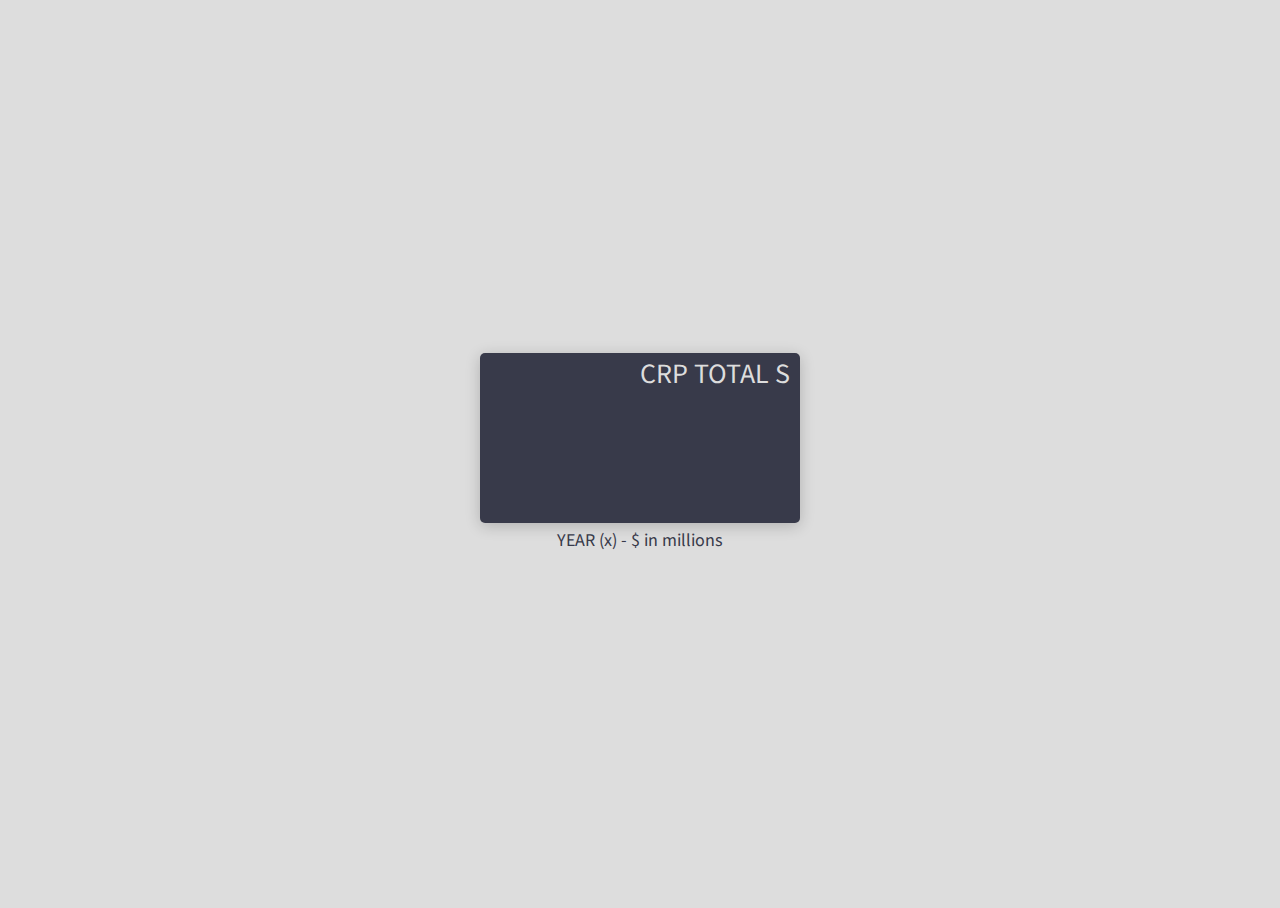
==== index.html @ 1e3cc3f4 "moved index.html out so githubpages can see it" ====
<!DOCTYPE html>
<html lang="en">
<head>
    <meta charset="UTF-8">
    <meta name="viewport" content="width=device-width, initial-scale=1.0">
    <link rel="stylesheet" href="./style.css">
    <script src="https://d3js.org/d3.v5.min.js"></script>
    <title>Scatterplot Graph</title>
</head>
<body>
    <svg id='canvas'>
        <text id='title' y='20' x='150'>CRP Total Subsidies Per Category</text>
    </svg>
    <div id='legend'>
        YEAR (x) - $ in millions </br>
    </div>
    <div id='tooltip'>
        
    </div>
</body>
<script defer src='script.js'></script>
<script defer src='https://cdn.freecodecamp.org/testable-projects-fcc/v1/bundle.js'></script>
</html>
---- style.css ----
@import url('https://fonts.googleapis.com/css2?family=Source+Sans+Pro&display=swap');

*{
    font-family: 'Source Sans Pro', sans-serif;
}

html{
    height: 100%
}

body {
    background-color: rgb(221, 221, 221);
    display: flex;
    flex-direction: column;
    justify-content: center;
    align-items: center;
    height: 100%;
}

svg{
    background-color: rgb(56, 58, 74);
    box-shadow: 0px 3px 15px rgba(0,0,0,0.2);
    border-radius: 5px;
    padding: 10px;
}

.bar{
    background-color: #2B7A78;
    border-color: #2B7A78;
    fill: #2B7A78;
}

.dot:hover{
    fill: rgb(221, 221, 221)
}

g{
    color: rgb(221, 221, 221)
}

#tooltip{
    visibility: hidden;
    height: auto;
    width: auto;
    margin-top: 5px;
    color: rgb(56, 58, 74);
    font-size: 24px;
    margin-bottom: 5px;
}

#legend{
    margin-top: 5px;
    color: rgb(56, 58, 74);
    font-size: 18px;
    text-align: center;
}

#title{
    font-size: 28px;
    fill: rgb(221, 221, 221);
    text-transform: uppercase;
}
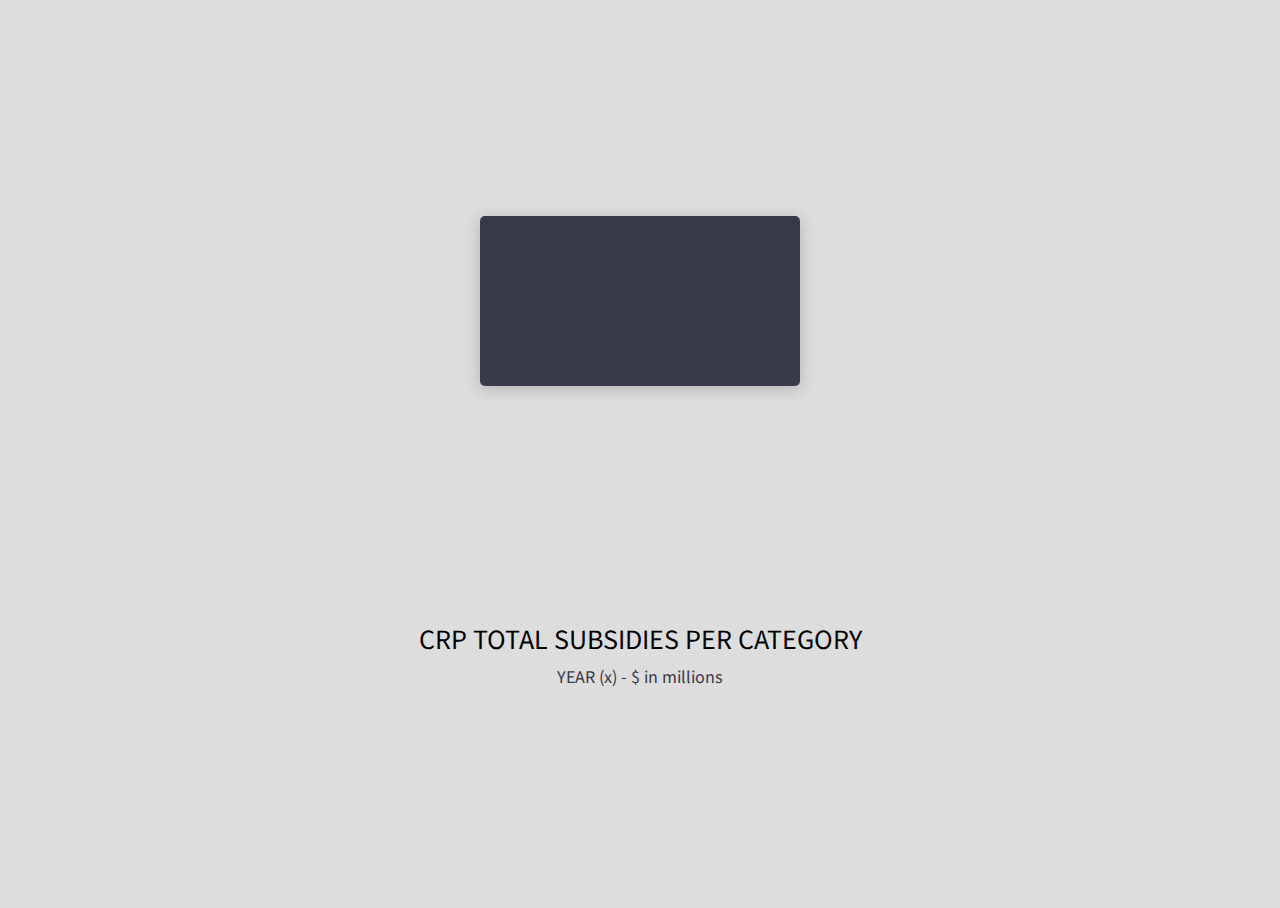
==== commit 1fb2bf67: "Added loading bar to display to the user when it's loading slow" ====
--- a/index.html
+++ b/index.html
@@ -9,6 +9,7 @@
 </head>
 <body>
     <svg id='canvas'>
+        <div class="loader", id="loader">Loading...</div>
         <text id='title' y='20' x='150'>CRP Total Subsidies Per Category</text>
     </svg>
     <div id='legend'>
@@ -19,5 +20,4 @@
     </div>
 </body>
 <script defer src='script.js'></script>
-<script defer src='https://cdn.freecodecamp.org/testable-projects-fcc/v1/bundle.js'></script>
 </html>--- a/style.css
+++ b/style.css
@@ -59,4 +59,87 @@
     font-size: 28px;
     fill: rgb(221, 221, 221);
     text-transform: uppercase;
-}+}
+
+/* SPINNER CONTENT */
+.loader {
+    color: #ffffff;
+    font-size: 90px;
+    text-indent: -9999em;
+    overflow: hidden;
+    width: 1em;
+    height: 1em;
+    border-radius: 50%;
+    margin: 72px auto;
+    position: relative;
+    -webkit-transform: translateZ(0);
+    -ms-transform: translateZ(0);
+    transform: translateZ(0);
+    -webkit-animation: load6 1.7s infinite ease, round 1.7s infinite ease;
+    animation: load6 1.7s infinite ease, round 1.7s infinite ease;
+  }
+  @-webkit-keyframes load6 {
+    0% {
+      box-shadow: 0 -0.83em 0 -0.4em, 0 -0.83em 0 -0.42em, 0 -0.83em 0 -0.44em, 0 -0.83em 0 -0.46em, 0 -0.83em 0 -0.477em;
+    }
+    5%,
+    95% {
+      box-shadow: 0 -0.83em 0 -0.4em, 0 -0.83em 0 -0.42em, 0 -0.83em 0 -0.44em, 0 -0.83em 0 -0.46em, 0 -0.83em 0 -0.477em;
+    }
+    10%,
+    59% {
+      box-shadow: 0 -0.83em 0 -0.4em, -0.087em -0.825em 0 -0.42em, -0.173em -0.812em 0 -0.44em, -0.256em -0.789em 0 -0.46em, -0.297em -0.775em 0 -0.477em;
+    }
+    20% {
+      box-shadow: 0 -0.83em 0 -0.4em, -0.338em -0.758em 0 -0.42em, -0.555em -0.617em 0 -0.44em, -0.671em -0.488em 0 -0.46em, -0.749em -0.34em 0 -0.477em;
+    }
+    38% {
+      box-shadow: 0 -0.83em 0 -0.4em, -0.377em -0.74em 0 -0.42em, -0.645em -0.522em 0 -0.44em, -0.775em -0.297em 0 -0.46em, -0.82em -0.09em 0 -0.477em;
+    }
+    100% {
+      box-shadow: 0 -0.83em 0 -0.4em, 0 -0.83em 0 -0.42em, 0 -0.83em 0 -0.44em, 0 -0.83em 0 -0.46em, 0 -0.83em 0 -0.477em;
+    }
+  }
+  @keyframes load6 {
+    0% {
+      box-shadow: 0 -0.83em 0 -0.4em, 0 -0.83em 0 -0.42em, 0 -0.83em 0 -0.44em, 0 -0.83em 0 -0.46em, 0 -0.83em 0 -0.477em;
+    }
+    5%,
+    95% {
+      box-shadow: 0 -0.83em 0 -0.4em, 0 -0.83em 0 -0.42em, 0 -0.83em 0 -0.44em, 0 -0.83em 0 -0.46em, 0 -0.83em 0 -0.477em;
+    }
+    10%,
+    59% {
+      box-shadow: 0 -0.83em 0 -0.4em, -0.087em -0.825em 0 -0.42em, -0.173em -0.812em 0 -0.44em, -0.256em -0.789em 0 -0.46em, -0.297em -0.775em 0 -0.477em;
+    }
+    20% {
+      box-shadow: 0 -0.83em 0 -0.4em, -0.338em -0.758em 0 -0.42em, -0.555em -0.617em 0 -0.44em, -0.671em -0.488em 0 -0.46em, -0.749em -0.34em 0 -0.477em;
+    }
+    38% {
+      box-shadow: 0 -0.83em 0 -0.4em, -0.377em -0.74em 0 -0.42em, -0.645em -0.522em 0 -0.44em, -0.775em -0.297em 0 -0.46em, -0.82em -0.09em 0 -0.477em;
+    }
+    100% {
+      box-shadow: 0 -0.83em 0 -0.4em, 0 -0.83em 0 -0.42em, 0 -0.83em 0 -0.44em, 0 -0.83em 0 -0.46em, 0 -0.83em 0 -0.477em;
+    }
+  }
+  @-webkit-keyframes round {
+    0% {
+      -webkit-transform: rotate(0deg);
+      transform: rotate(0deg);
+    }
+    100% {
+      -webkit-transform: rotate(360deg);
+      transform: rotate(360deg);
+    }
+  }
+  @keyframes round {
+    0% {
+      -webkit-transform: rotate(0deg);
+      transform: rotate(0deg);
+    }
+    100% {
+      -webkit-transform: rotate(360deg);
+      transform: rotate(360deg);
+    }
+  }
+  
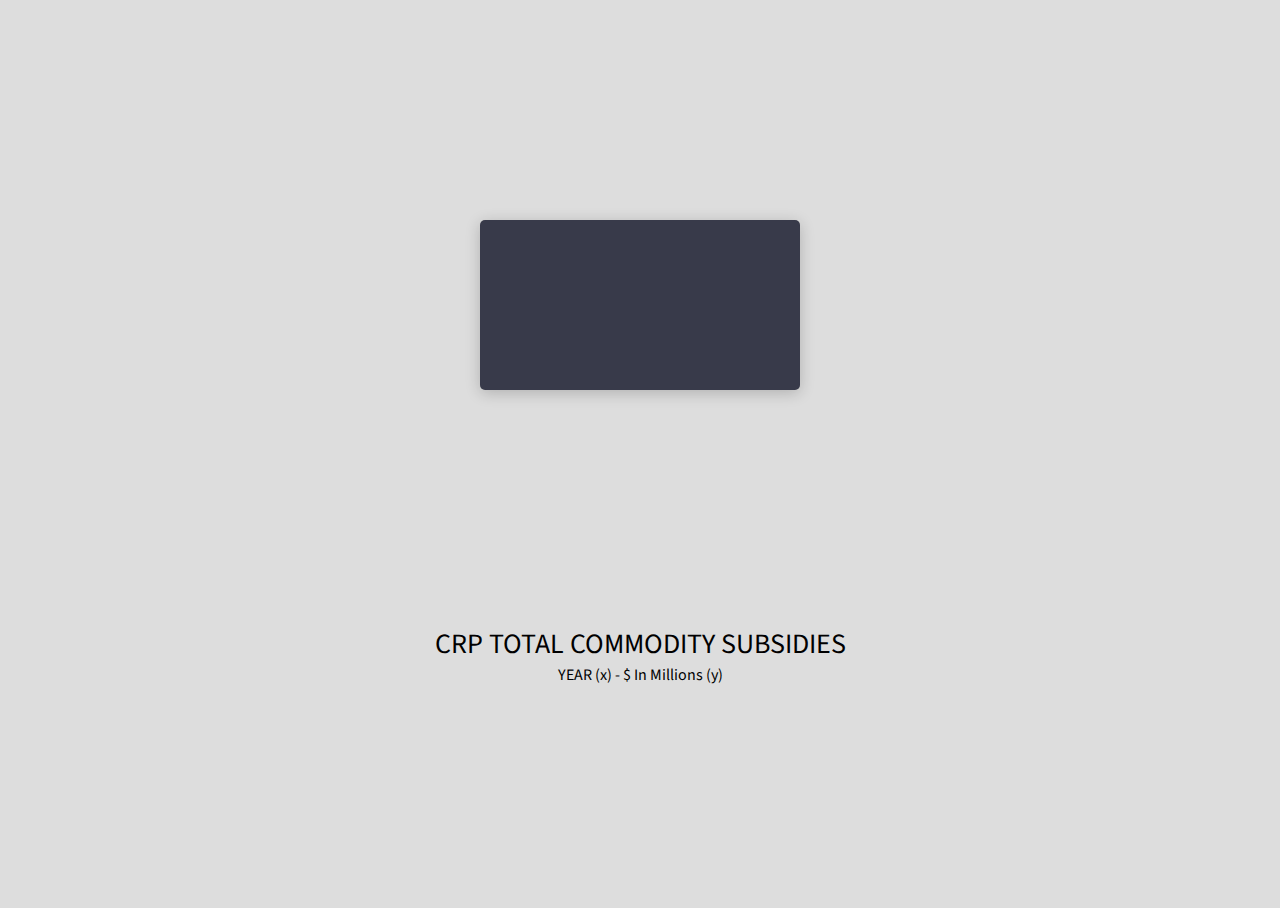
==== commit 9be5d5df: "Updated title to be correct" ====
--- a/index.html
+++ b/index.html
@@ -10,10 +10,10 @@
 <body>
     <svg id='canvas'>
         <div class="loader", id="loader">Loading...</div>
-        <text id='title' y='20' x='150'>CRP Total Subsidies Per Category</text>
-    </svg>
+        <text id='title' y='20' x='150'>CRP Total Commodity Subsidies</text>
+    </svg
     <div id='legend'>
-        YEAR (x) - $ in millions </br>
+        YEAR (x) - $ In Millions (y) </br>
     </div>
     <div id='tooltip'>
         
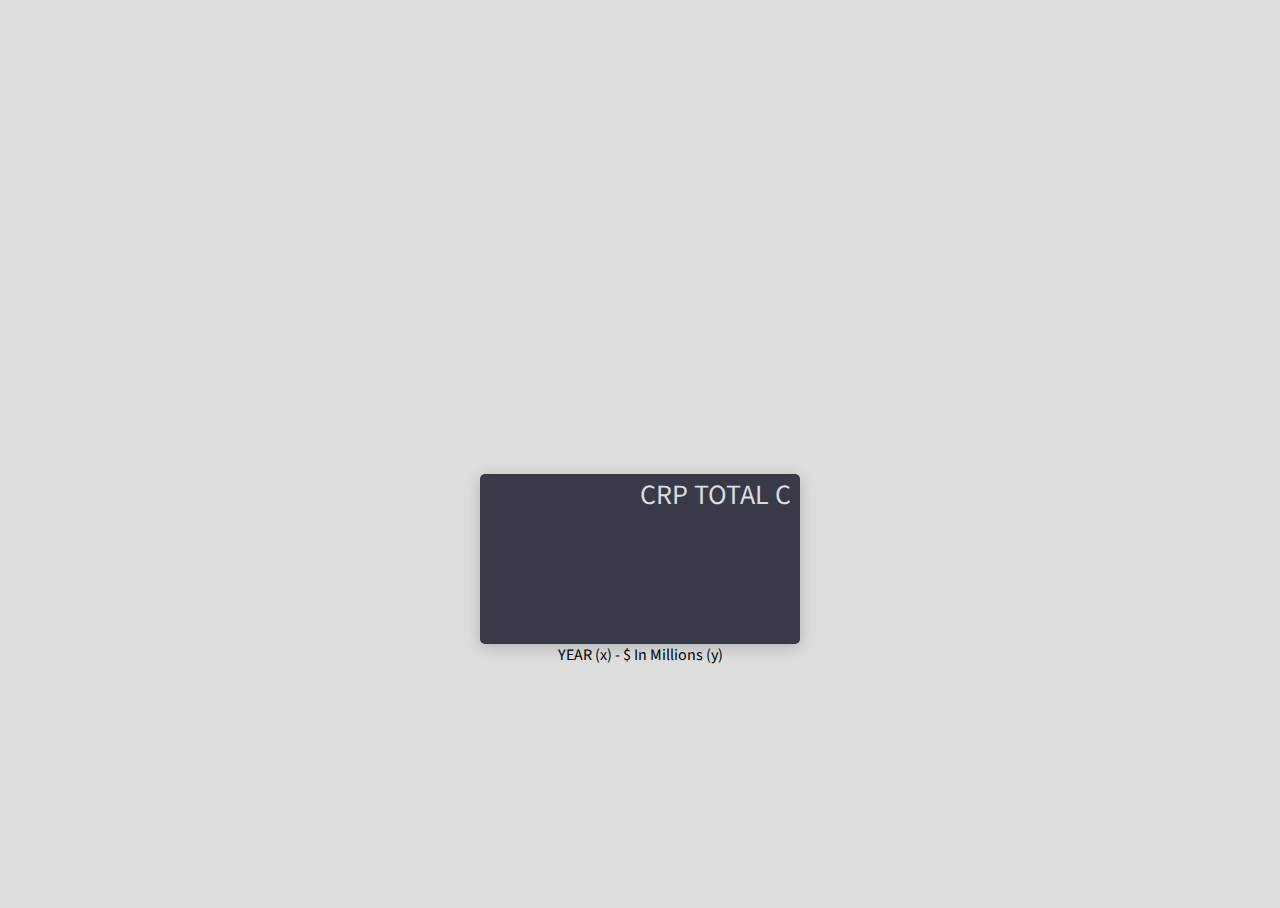
==== commit 2f58db43: "Moved loading spinner to the top" ====
--- a/index.html
+++ b/index.html
@@ -8,8 +8,8 @@
     <title>Scatterplot Graph</title>
 </head>
 <body>
+    <div class="loader", id="loader">Loading...</div>
     <svg id='canvas'>
-        <div class="loader", id="loader">Loading...</div>
         <text id='title' y='20' x='150'>CRP Total Commodity Subsidies</text>
     </svg
     <div id='legend'>
